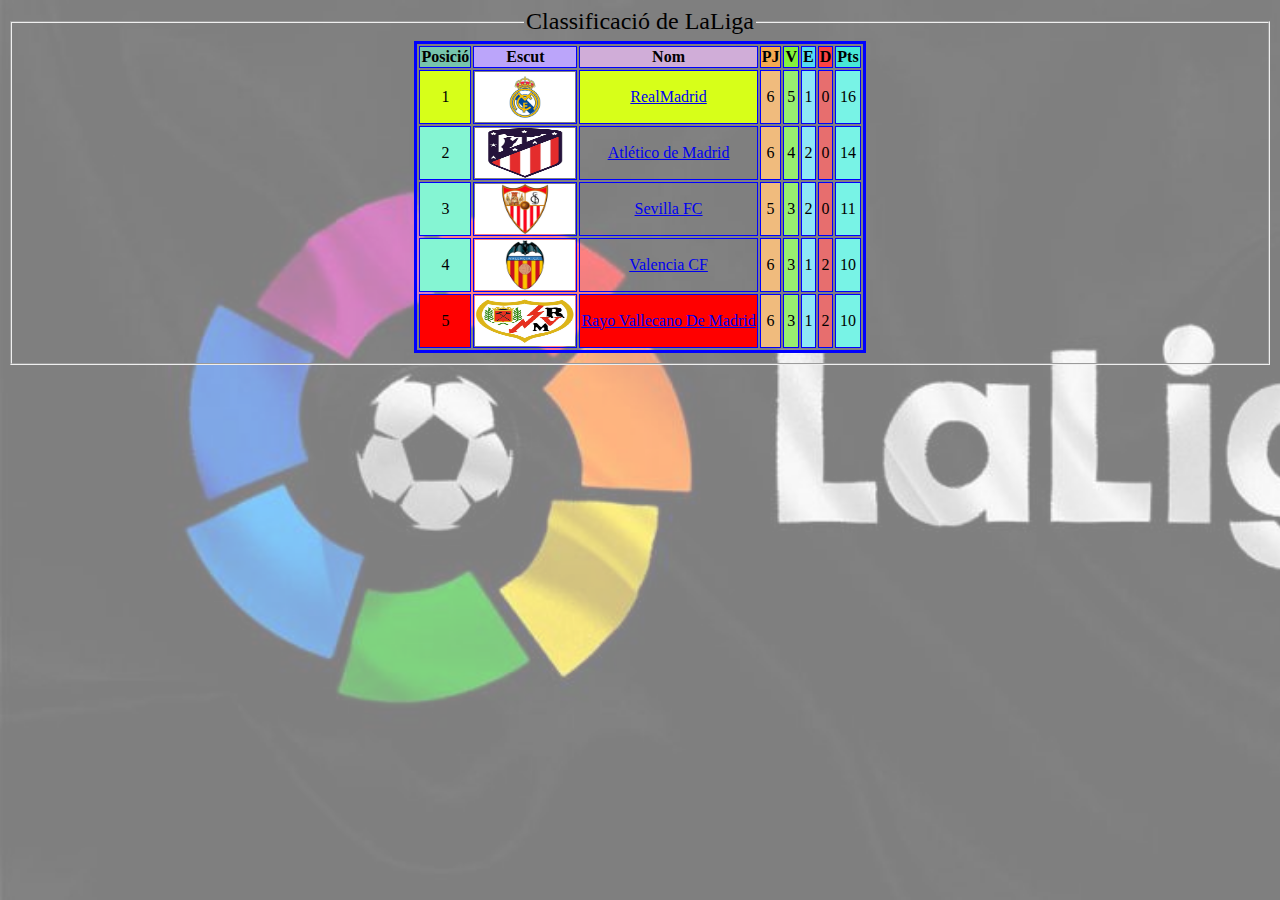
==== SMX/appweb/futbol.html @ 81f2c64b "Update futbol.html" ====
<html>
    <head>
        <title>Classificació laLiga</title>
    </head>

    <body>
        <body style="background-image:url(img/laliga.png); background-repeat:no-repeat; background-attachment:fixed; background-size:cover">
            <fieldset>
            <legend align="center"<b><font size=5>Classificació de LaLiga</b></legend>
                <table align=center cellpading="20px" bordercolor=blue valign=middle border="3px">
                <tr align=center>
                    <td bgcolor=77C4AD><b>Posició</b></td>
                    <td bgcolor=BBA5FA><b>Escut</b></td>
                    <td bgcolor=D0ADD8><b>Nom</b></td>
                    <td bgcolor=F5AA51><b>PJ</b></td>
                    <td bgcolor=84F23C><b>V</b></td>
                    <td bgcolor=56DBF0><b>E</b></td>
                    <td bgcolor=FB4343><b>D</b></td>
                    <td bgcolor=48E8D7><b>Pts</b></td>
                </tr>
                <tr align=center>
                    <td bgcolor=D7FF19>1</td>
                    <td><img src="img/madrid.png" width="100" height="50"</td>
                    <td bgcolor=D7FF19><a href="https://es.wikipedia.org/wiki/Real_Madrid_Club_de_Fútbol" target="_blank">RealMadrid</td>
                    <td bgcolor=F0BB7D>6</td>
                    <td bgcolor=98ED70>5</td>
                    <td bgcolor=8FE7F5>1</td>
                    <td bgcolor=E76E6E>0</td>
                    <td bgcolor=78F3E6>16</td>
                </tr>
                <tr align=center>
                    <td bgcolor=85F5D3>2</td>
                    <td><img src="img/atletico.jpg" width="100" height="50"</td>
                    <td><a href="https://es.wikipedia.org/wiki/Club_Atlético_de_Madrid" target="_blank">Atlético de Madrid</td>
                    <td bgcolor=F0BB7D>6</td>
                    <td bgcolor=98ED70>4</td>
                    <td bgcolor=8FE7F5>2</td>
                    <td bgcolor=E76E6E>0</td>
                    <td bgcolor=78F3E6>14</td>
                </tr>
                <tr align=center>
                    <td bgcolor=85F5D3>3</td>
                    <td><img src="img/sevilla.jpg" width="100" height="50"</td>
                    <td><a href="https://es.wikipedia.org/wiki/Sevilla_Fútbol_Club" target="_blank">Sevilla FC</td>
                    <td bgcolor=F0BB7D>5</td>
                    <td bgcolor=98ED70>3</td>
                    <td bgcolor=8FE7F5>2</td>
                    <td bgcolor=E76E6E>0</td>
                    <td bgcolor=78F3E6>11</td>
                </tr>
                <tr align=center>
                    <td bgcolor=85F5D3>4</td>
                    <td><img src="img/valencia.jpg" width="100" height="50"</td>
                    <td><a href="https://es.wikipedia.org/wiki/Valencia_Club_de_Fútbol" target="_blank">Valencia CF</td>
                    <td bgcolor=F0BB7D>6</td>
                    <td bgcolor=98ED70>3</td>
                    <td bgcolor=8FE7F5>1</td>
                    <td bgcolor=E76E6E>2</td>
                    <td bgcolor=78F3E6>10</td>
                </tr>
                <tr align=center>
                    <td bgcolor=red>5</td>
                    <td><img src="img/rayo.jpg" width="100" height="50"</td>
                    <td bgcolor=red><a href="https://es.wikipedia.org/wiki/Rayo_Vallecano_de_Madrid" target="_blank">Rayo Vallecano De Madrid</td>
                    <td bgcolor=F0BB7D>6</td>
                    <td bgcolor=98ED70>3</td>
                    <td bgcolor=8FE7F5>1</td>
                    <td bgcolor=E76E6E>2</td>
                    <td bgcolor=78F3E6>10</td>
                </tr>
                

            </table>
        </fieldset>
    </body>



</html>
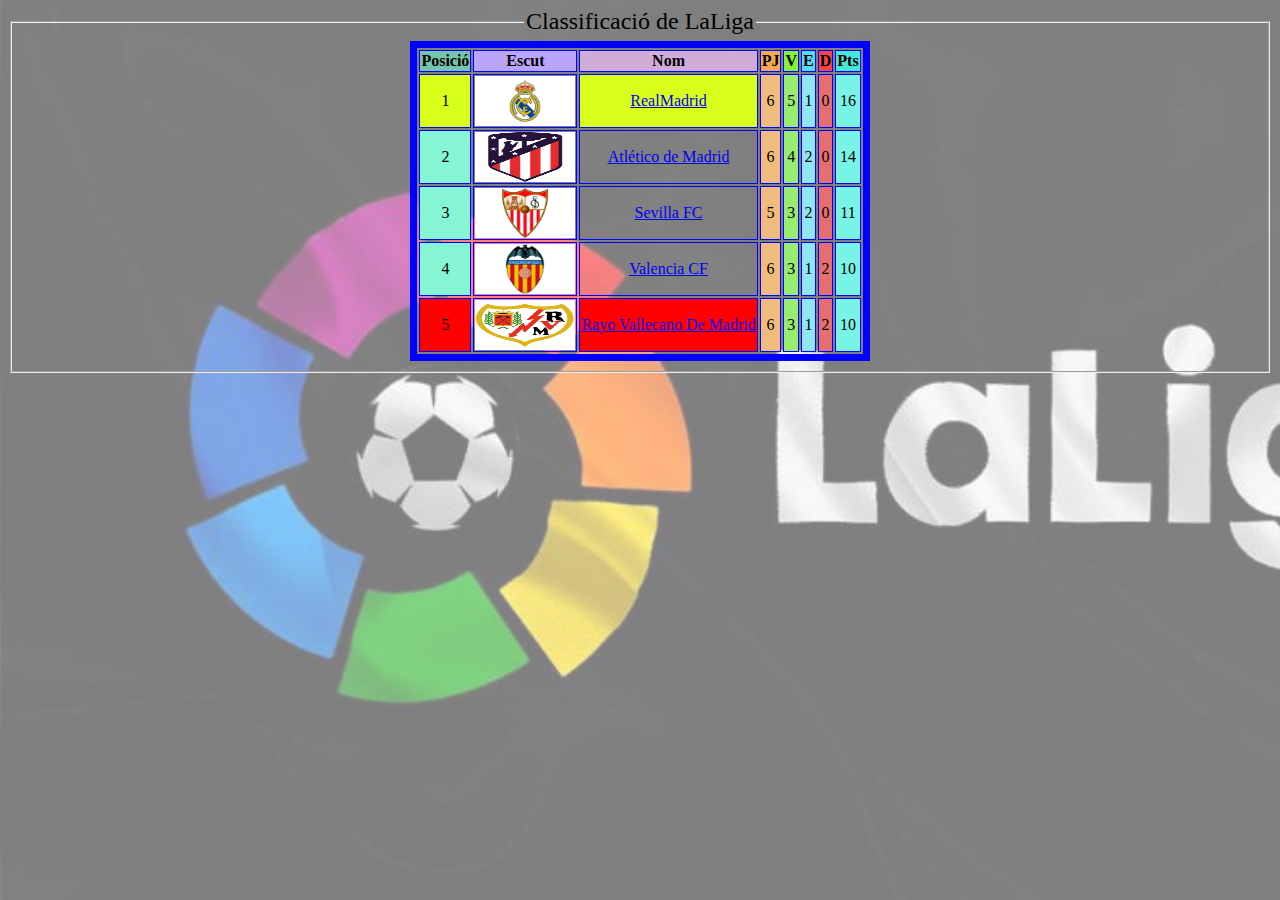
==== commit 6108aa57: "Update futbol.html" ====
--- a/SMX/appweb/futbol.html
+++ b/SMX/appweb/futbol.html
@@ -7,7 +7,7 @@
         <body style="background-image:url(img/laliga.png); background-repeat:no-repeat; background-attachment:fixed; background-size:cover">
             <fieldset>
             <legend align="center"<b><font size=5>Classificació de LaLiga</b></legend>
-                <table align=center cellpading="20px" bordercolor=blue valign=middle border="3px">
+                <table align=center cellpading="20px" bordercolor=blue valign=middle border="7">
                 <tr align=center>
                     <td bgcolor=77C4AD><b>Posició</b></td>
                     <td bgcolor=BBA5FA><b>Escut</b></td>
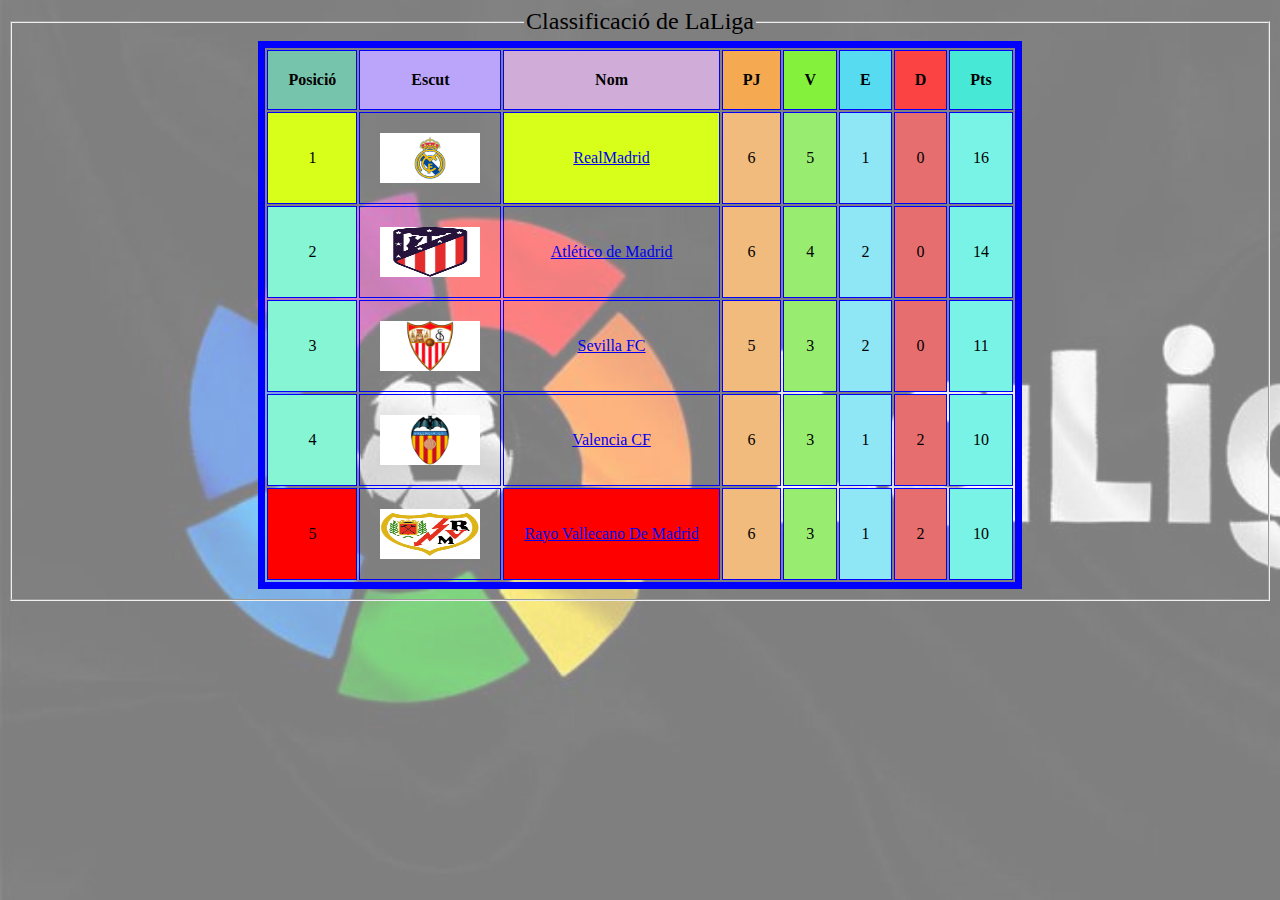
==== commit f56bc148: "Update futbol.html" ====
--- a/SMX/appweb/futbol.html
+++ b/SMX/appweb/futbol.html
@@ -7,7 +7,7 @@
         <body style="background-image:url(img/laliga.png); background-repeat:no-repeat; background-attachment:fixed; background-size:cover">
             <fieldset>
             <legend align="center"<b><font size=5>Classificació de LaLiga</b></legend>
-                <table align=center cellpading="20px" bordercolor=blue valign=middle border="7">
+                <table align=center cellpadding="20px" bordercolor=blue valign=middle border="7">
                 <tr align=center>
                     <td bgcolor=77C4AD><b>Posició</b></td>
                     <td bgcolor=BBA5FA><b>Escut</b></td>
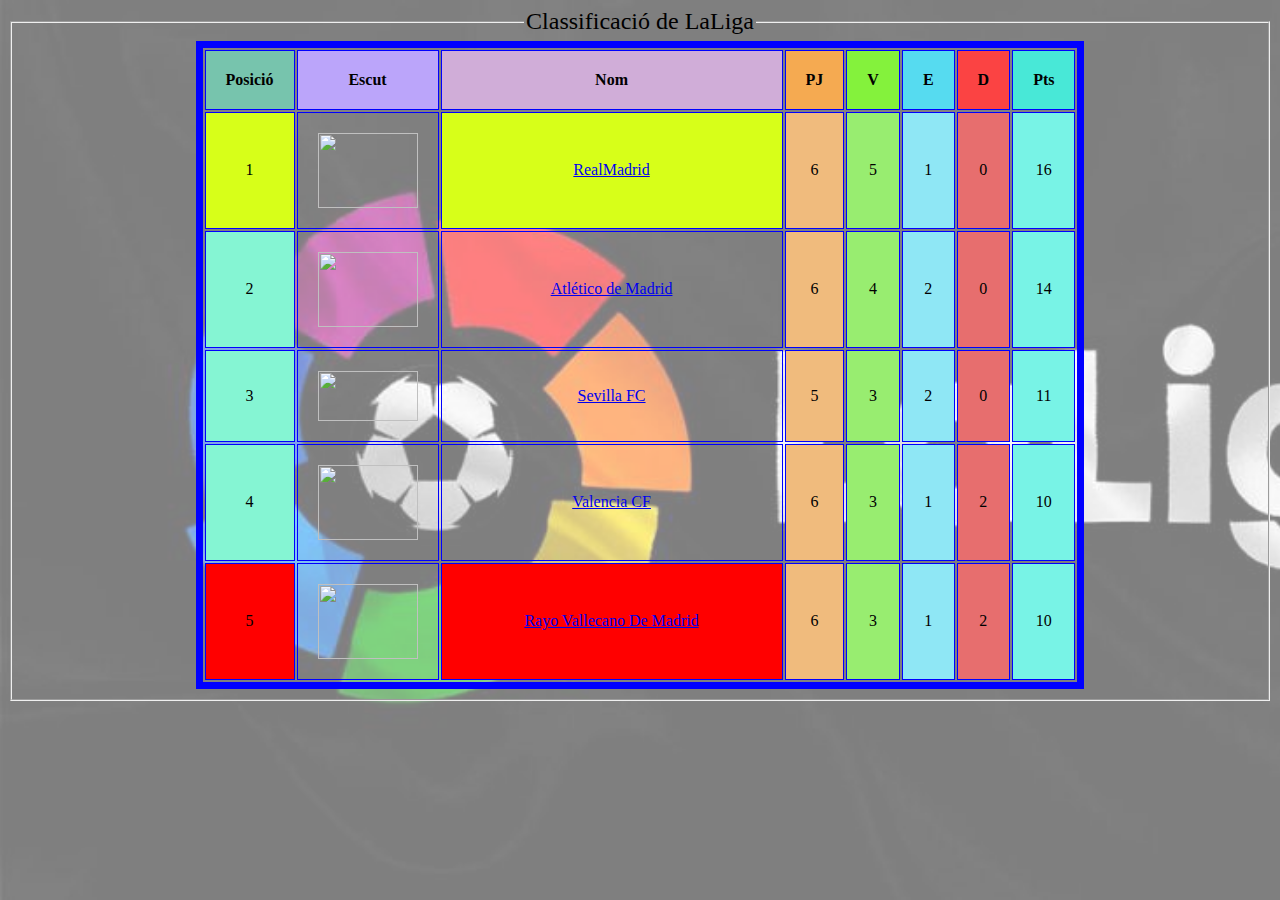
==== commit 099eb8ad: "Update futbol.html" ====
--- a/SMX/appweb/futbol.html
+++ b/SMX/appweb/futbol.html
@@ -11,7 +11,7 @@
                 <tr align=center>
                     <td bgcolor=77C4AD><b>Posició</b></td>
                     <td bgcolor=BBA5FA><b>Escut</b></td>
-                    <td bgcolor=D0ADD8><b>Nom</b></td>
+                    <td width="300px" bgcolor=D0ADD8><b>Nom</b></td>
                     <td bgcolor=F5AA51><b>PJ</b></td>
                     <td bgcolor=84F23C><b>V</b></td>
                     <td bgcolor=56DBF0><b>E</b></td>
@@ -20,7 +20,7 @@
                 </tr>
                 <tr align=center>
                     <td bgcolor=D7FF19>1</td>
-                    <td><img src="img/madrid.png" width="100" height="50"</td>
+                    <td><img src="https://assets.stickpng.com/images/584a9b47b080d7616d298778.png" width="100" height="75"</td>
                     <td bgcolor=D7FF19><a href="https://es.wikipedia.org/wiki/Real_Madrid_Club_de_Fútbol" target="_blank">RealMadrid</td>
                     <td bgcolor=F0BB7D>6</td>
                     <td bgcolor=98ED70>5</td>
@@ -30,7 +30,7 @@
                 </tr>
                 <tr align=center>
                     <td bgcolor=85F5D3>2</td>
-                    <td><img src="img/atletico.jpg" width="100" height="50"</td>
+                    <td><img src="https://logodownload.org/wp-content/uploads/2017/02/atletico-madrid-logo-1.png" width="100" height="75"</td>
                     <td><a href="https://es.wikipedia.org/wiki/Club_Atlético_de_Madrid" target="_blank">Atlético de Madrid</td>
                     <td bgcolor=F0BB7D>6</td>
                     <td bgcolor=98ED70>4</td>
@@ -40,7 +40,7 @@
                 </tr>
                 <tr align=center>
                     <td bgcolor=85F5D3>3</td>
-                    <td><img src="img/sevilla.jpg" width="100" height="50"</td>
+                    <td><img src="https://logodownload.org/wp-content/uploads/2018/11/sevilla-logo-escudo.png" width="100" height="50"</td>
                     <td><a href="https://es.wikipedia.org/wiki/Sevilla_Fútbol_Club" target="_blank">Sevilla FC</td>
                     <td bgcolor=F0BB7D>5</td>
                     <td bgcolor=98ED70>3</td>
@@ -50,7 +50,7 @@
                 </tr>
                 <tr align=center>
                     <td bgcolor=85F5D3>4</td>
-                    <td><img src="img/valencia.jpg" width="100" height="50"</td>
+                    <td><img src="https://assets.stickpng.com/images/584ad186b519ea740933a89e.png" width="100" height="75"</td>
                     <td><a href="https://es.wikipedia.org/wiki/Valencia_Club_de_Fútbol" target="_blank">Valencia CF</td>
                     <td bgcolor=F0BB7D>6</td>
                     <td bgcolor=98ED70>3</td>
@@ -60,7 +60,7 @@
                 </tr>
                 <tr align=center>
                     <td bgcolor=red>5</td>
-                    <td><img src="img/rayo.jpg" width="100" height="50"</td>
+                    <td><img src="http://as00.epimg.net/img/comunes/fotos/fichas/equipos/large/2.png" width="100" height="75"</td>
                     <td bgcolor=red><a href="https://es.wikipedia.org/wiki/Rayo_Vallecano_de_Madrid" target="_blank">Rayo Vallecano De Madrid</td>
                     <td bgcolor=F0BB7D>6</td>
                     <td bgcolor=98ED70>3</td>
@@ -77,3 +77,4 @@
 
 
 </html>
+
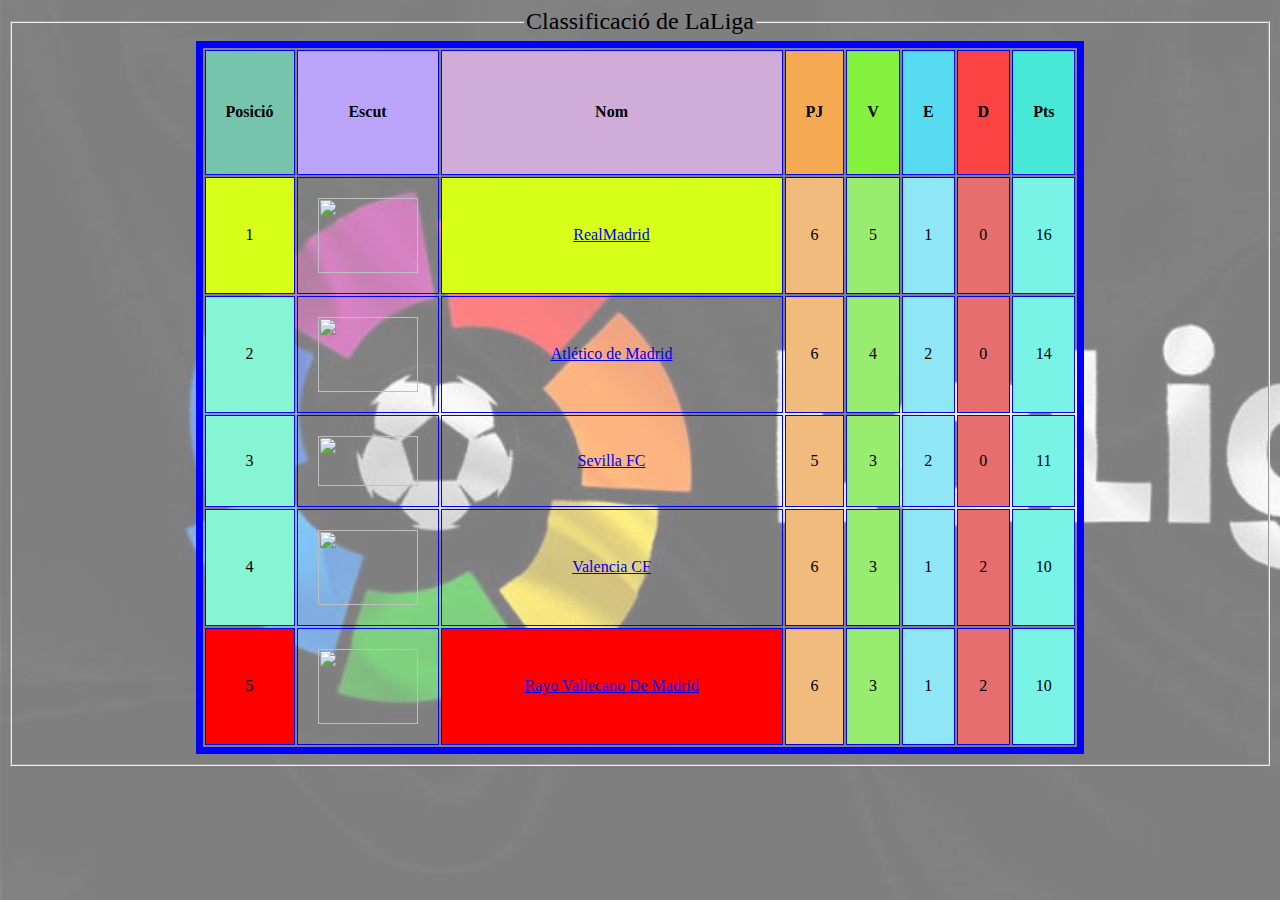
==== commit f42e624a: "Update futbol.html" ====
--- a/SMX/appweb/futbol.html
+++ b/SMX/appweb/futbol.html
@@ -6,12 +6,12 @@
     <body>
         <body style="background-image:url(img/laliga.png); background-repeat:no-repeat; background-attachment:fixed; background-size:cover">
             <fieldset>
-            <legend align="center"<b><font size=5>Classificació de LaLiga</b></legend>
+            <legend align="center"<b><font size=5>Classificaci&#243 de LaLiga</b></legend>
                 <table align=center cellpadding="20px" bordercolor=blue valign=middle border="7">
                 <tr align=center>
-                    <td bgcolor=77C4AD><b>Posició</b></td>
+                    <td bgcolor=77C4AD><b>Posici&#243</b></td>
                     <td bgcolor=BBA5FA><b>Escut</b></td>
-                    <td width="300px" bgcolor=D0ADD8><b>Nom</b></td>
+                    <td width="300px" height="125px" bgcolor=D0ADD8><b>Nom</b></td>
                     <td bgcolor=F5AA51><b>PJ</b></td>
                     <td bgcolor=84F23C><b>V</b></td>
                     <td bgcolor=56DBF0><b>E</b></td>
@@ -20,7 +20,7 @@
                 </tr>
                 <tr align=center>
                     <td bgcolor=D7FF19>1</td>
-                    <td><img src="https://assets.stickpng.com/images/584a9b47b080d7616d298778.png" width="100" height="75"</td>
+                    <td><a href="https://es.wikipedia.org/wiki/Real_Madrid_Club_de_Fútbol" target="_blank" alt="RealMadrid" title="Real Madrid"><img src="https://assets.stickpng.com/images/584a9b47b080d7616d298778.png" width="100" height="75"</td>
                     <td bgcolor=D7FF19><a href="https://es.wikipedia.org/wiki/Real_Madrid_Club_de_Fútbol" target="_blank">RealMadrid</td>
                     <td bgcolor=F0BB7D>6</td>
                     <td bgcolor=98ED70>5</td>
@@ -30,8 +30,8 @@
                 </tr>
                 <tr align=center>
                     <td bgcolor=85F5D3>2</td>
-                    <td><img src="https://logodownload.org/wp-content/uploads/2017/02/atletico-madrid-logo-1.png" width="100" height="75"</td>
-                    <td><a href="https://es.wikipedia.org/wiki/Club_Atlético_de_Madrid" target="_blank">Atlético de Madrid</td>
+                    <td><a href="https://es.wikipedia.org/wiki/Club_Atlético_de_Madrid" target="_blank" alt="Atl&#233tico de Madrid" title="Atl&#233tico de Madrid"><img src="https://logodownload.org/wp-content/uploads/2017/02/atletico-madrid-logo-1.png" width="100" height="75"</td>
+                    <td><a href="https://es.wikipedia.org/wiki/Club_Atlético_de_Madrid" target="_blank">Atl&#233tico de Madrid</td>
                     <td bgcolor=F0BB7D>6</td>
                     <td bgcolor=98ED70>4</td>
                     <td bgcolor=8FE7F5>2</td>
@@ -40,7 +40,7 @@
                 </tr>
                 <tr align=center>
                     <td bgcolor=85F5D3>3</td>
-                    <td><img src="https://logodownload.org/wp-content/uploads/2018/11/sevilla-logo-escudo.png" width="100" height="50"</td>
+                    <td><a href="https://es.wikipedia.org/wiki/Sevilla_Fútbol_Club" target="_blank" alt="Sevilla" title="Sevilla"><img src="https://logodownload.org/wp-content/uploads/2018/11/sevilla-logo-escudo.png" width="100" height="50"</td>
                     <td><a href="https://es.wikipedia.org/wiki/Sevilla_Fútbol_Club" target="_blank">Sevilla FC</td>
                     <td bgcolor=F0BB7D>5</td>
                     <td bgcolor=98ED70>3</td>
@@ -50,7 +50,7 @@
                 </tr>
                 <tr align=center>
                     <td bgcolor=85F5D3>4</td>
-                    <td><img src="https://assets.stickpng.com/images/584ad186b519ea740933a89e.png" width="100" height="75"</td>
+                    <td><a href="https://es.wikipedia.org/wiki/Valencia_Club_de_F%C3%BAtbol" target="_blank" alt="Valencia" title="Valecia"><img src="https://assets.stickpng.com/images/584ad186b519ea740933a89e.png" width="100" height="75"</td>
                     <td><a href="https://es.wikipedia.org/wiki/Valencia_Club_de_Fútbol" target="_blank">Valencia CF</td>
                     <td bgcolor=F0BB7D>6</td>
                     <td bgcolor=98ED70>3</td>
@@ -60,7 +60,7 @@
                 </tr>
                 <tr align=center>
                     <td bgcolor=red>5</td>
-                    <td><img src="http://as00.epimg.net/img/comunes/fotos/fichas/equipos/large/2.png" width="100" height="75"</td>
+                    <td><a href="https://es.wikipedia.org/wiki/Rayo_Vallecano_de_Madrid" target="_blank" alt="Rayo Vallecano" title="Rayo Vallecano"><img src="http://as00.epimg.net/img/comunes/fotos/fichas/equipos/large/2.png" width="100" height="75"</td>
                     <td bgcolor=red><a href="https://es.wikipedia.org/wiki/Rayo_Vallecano_de_Madrid" target="_blank">Rayo Vallecano De Madrid</td>
                     <td bgcolor=F0BB7D>6</td>
                     <td bgcolor=98ED70>3</td>
